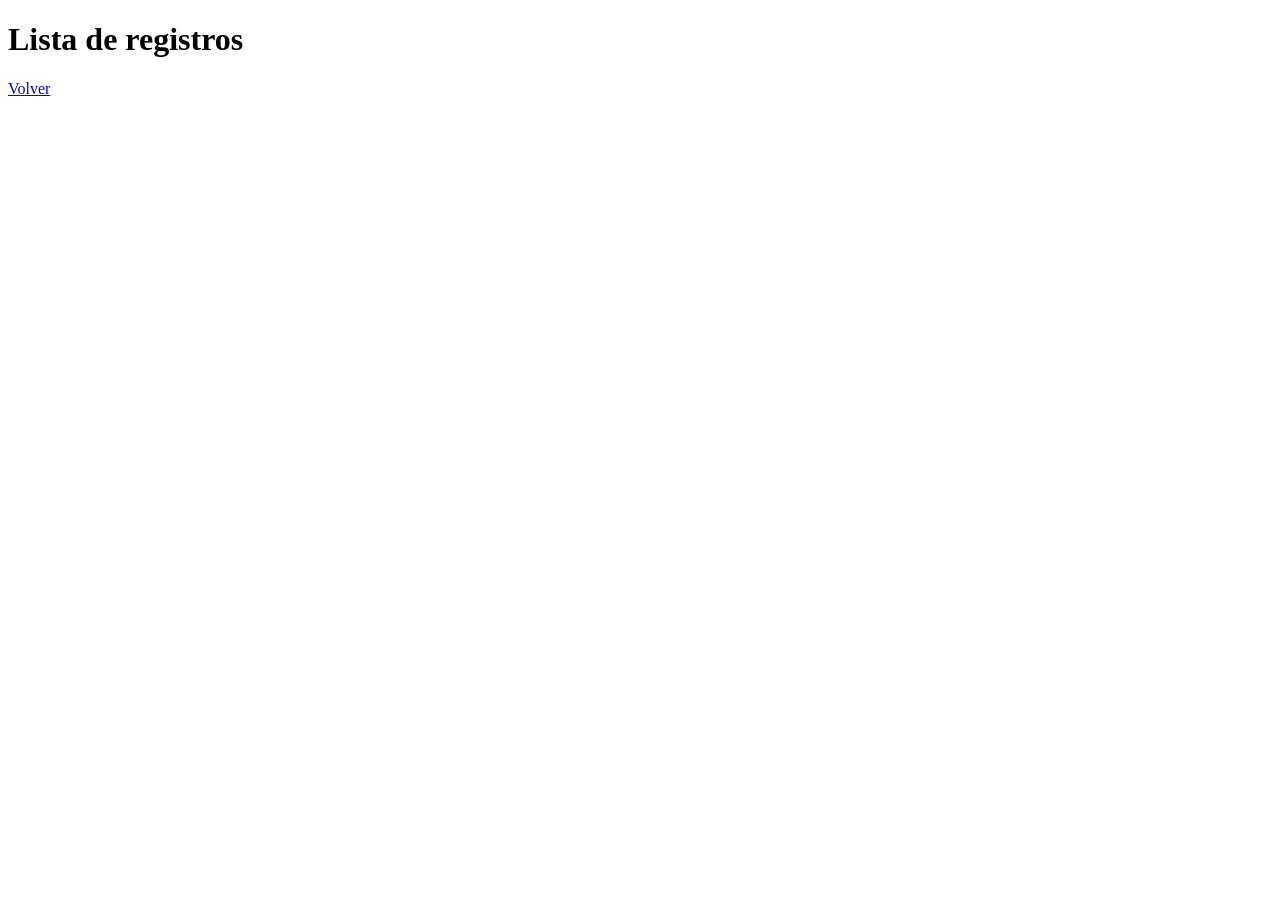
==== fuentes/registros.html @ 8215ed7d "TT6_FELIPE" ====
<!DOCTYPE html>
<html lang="es">
<head>
    <meta charset="UTF-8">
    <meta name=viewport content='width=device-width, initial-scale=1' />
	<meta name=author content='Felipe Almeida' />
    <title>Registros</title>
</head>
<body>

<h1>Lista de registros</h1>

<ul id="lista"></ul>

<a href="index.html">Volver</a>

<script defer src="js/registros.js"></script>

</body>
</html>
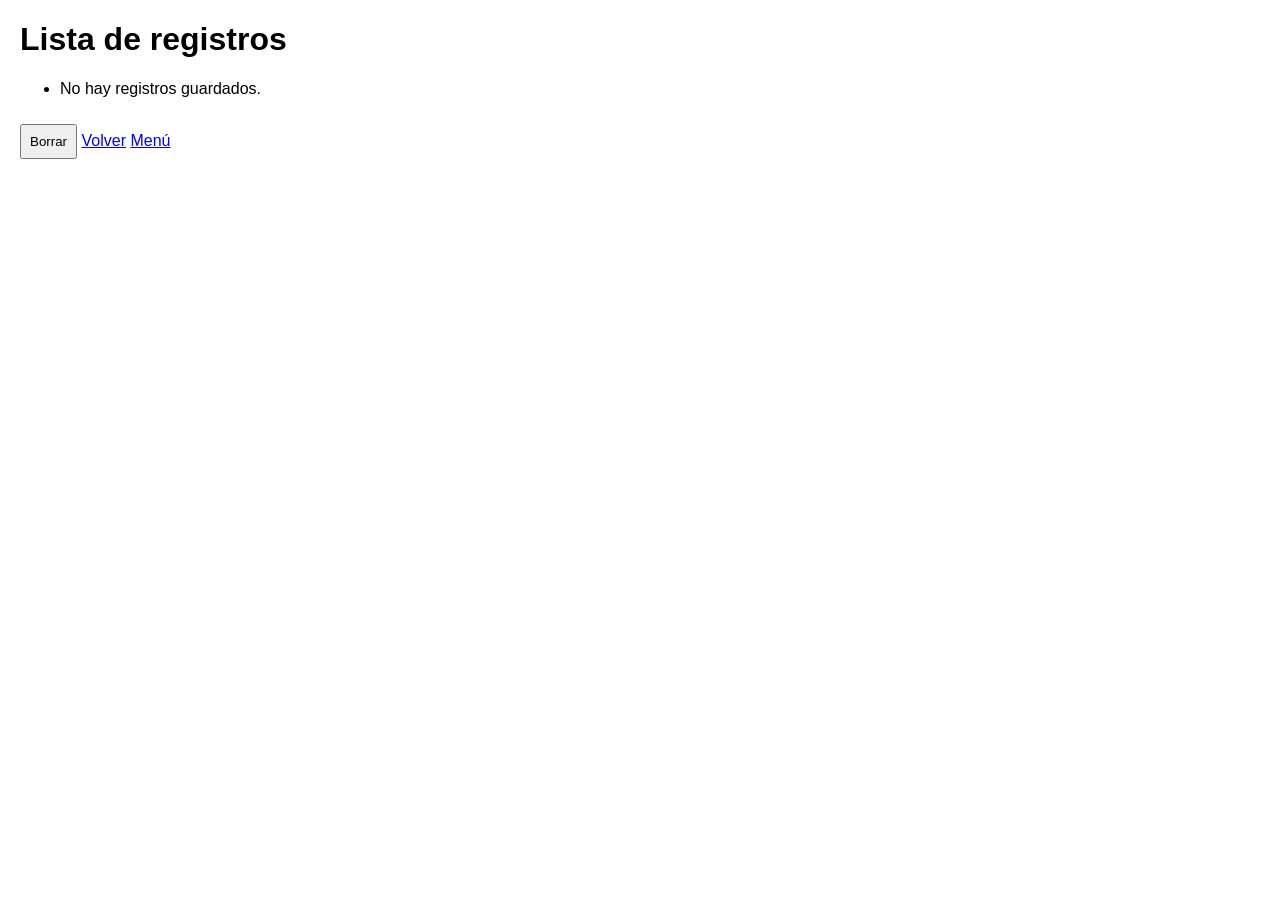
==== commit a8262cea: "Add files via upload" ====
--- a/fuentes/registros.html
+++ b/fuentes/registros.html
@@ -6,15 +6,18 @@
     <meta name=viewport content='width=device-width, initial-scale=1' />
 	<meta name=author content='Felipe Almeida' />
     <title>Registros</title>
+    <link rel=stylesheet href=css/estilo.css />
 </head>
 <body>
 
 <h1>Lista de registros</h1>
 
 <ul id="lista"></ul>
-
+<div id="error"></div>
+<div id="status"></div>
+<button id="borrar">Borrar </button>
 <a href="index.html">Volver</a>
-
+<a href="menu.html">Menú</a>
 <script defer src="js/registros.js"></script>
 
 </body>
